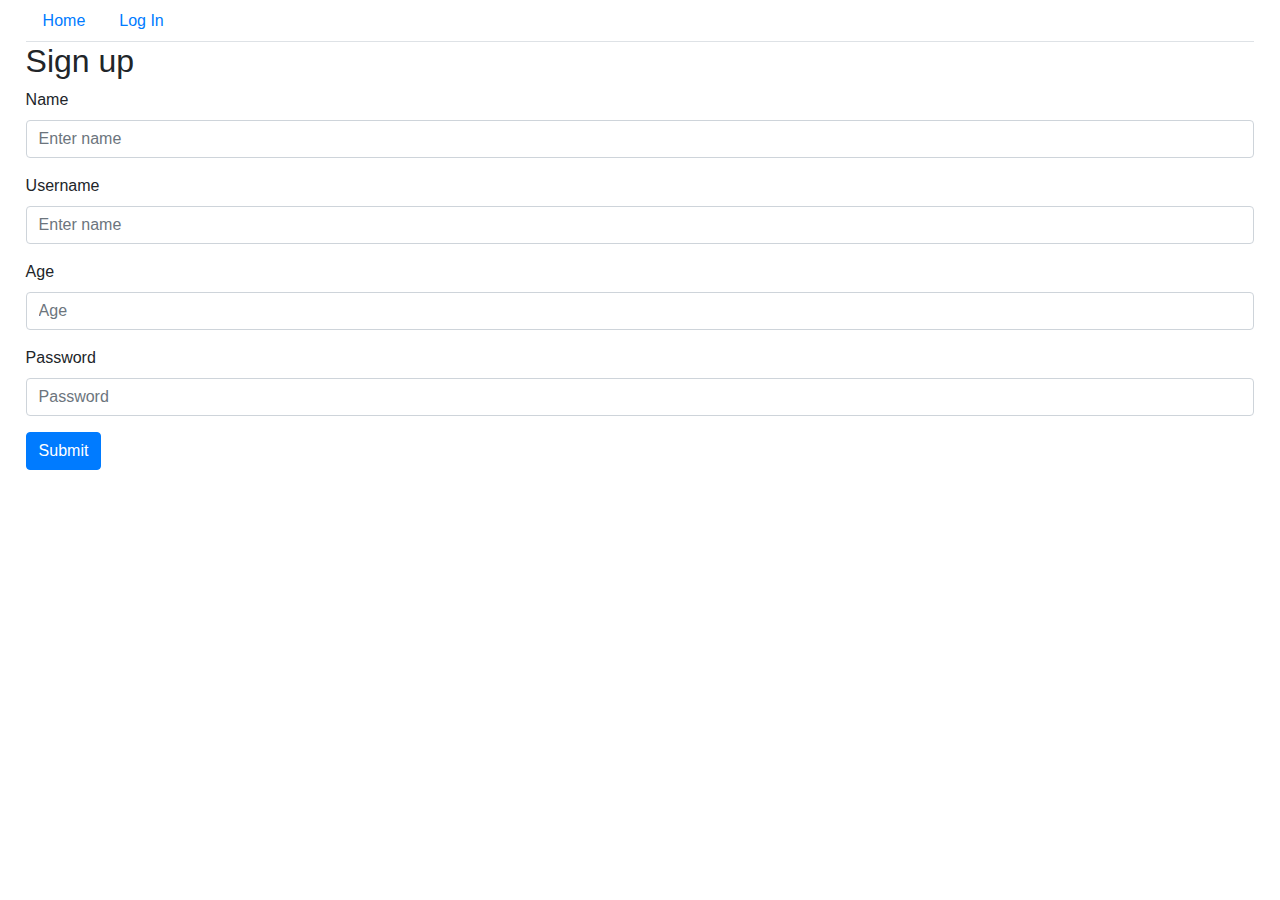
==== index.html @ e0f50b1c "cancel editing post button" ====
<!DOCTYPE html>
<html lang="en">
  <head>
    <meta charset="UTF-8" />
    <meta name="viewport" content="width=device-width, initial-scale=1.0" />
    <link
      rel="stylesheet"
      href="https://stackpath.bootstrapcdn.com/bootstrap/4.4.1/css/bootstrap.min.css"
      integrity="sha384-Vkoo8x4CGsO3+Hhxv8T/Q5PaXtkKtu6ug5TOeNV6gBiFeWPGFN9MuhOf23Q9Ifjh"
      crossorigin="anonymous"
    />
    <link rel="stylesheet" href="styles/main.css" />
    <title>Dreams</title>
  </head>
  <body>

    <div class="login-options" style="display: none;">
      <ul class="nav nav-tabs">
       
        <li class="nav-item">
          <a class="nav-link" href="index.html">Home</a>
        </li>
        <li class="nav-item">
          <a class="nav-link signup-link" href="index.html">Sign Up</a>
      </ul>    
     <h2>Log In</h2> 
      <form>
        <div class="form-group">
          <label for="log-in-username">Username</label>
          <input type="text" class="form-control" id="log-in-username" aria-describedby="emailHelp" placeholder="Enter username">
        </div>
        <div class="form-group">
          <label for="log-in-password">Password</label>
          <input type="password" class="form-control" id="log-in-password" placeholder="Password">
        </div>
        <button type="submit" class="btn btn-primary">Log In</button>
      </form>
    </div>

    <div class="sign-up-options">
      <ul class="nav nav-tabs">
       
        <li class="nav-item">
          <a class="nav-link" href="index.html">Home</a>
        </li>
        <li class="nav-item">
          <a class="nav-link login-link" href="index.html">Log In</a>
      </ul>    
      <h2>Sign up</h2>
      <form id = 'signup-form'>
        <div class="form-group">
          <label for='name'>Name</label>
          <input type="text" class="form-control val" id="InputName" aria-describedby="nameHelp" placeholder="Enter name">
        </div>
        <div class = 'form-group'>
            <label for="uesrname">Username</label>
            <input type ='text' class="form-control val" id="InputUserName" aria-describedby="nameHelp" placeholder="Enter name">

        </div>
        <div class="form-group">
            <label for="exampleInputPassword1">Age</label>
            <input type="number" class="form-control val" id="InputAge" placeholder="Age">
        </div>
        <div class="form-group">
          <label for="exampleInputPassword1">Password</label>
          <input type="password" class="form-control val" id="InputPassword" placeholder="Password">
        </div>

        <button type="submit" class="btn btn-primary">Submit</button>
      </form>
    </div>

    <div class="logged-in-options">
      <ul class="nav nav-tabs">
        <li class="nav-item">
          <a class="nav-link logout" href="index.html">Log Out</a>
        </li>
        <li class="nav-item">
          <a class="nav-link" href="#">Link</a>
        </li>
      </ul>

      <div id="main-container">
        <div id="user-info-container"></div>
        <div id="entries-link">

          <button type="button" class="btn btn-primary add-post">Add New Post</button>
        </div>



        <div class="card myForm" style="display: none;" id="form-post-container">
          <div class="form-popup card-body" id="myForm">
            <form class="form-container post-form">
              <h1 class="card-title">New Post</h1>
              <div class="form-group">
                <label for="post-title"><b>Title:</b></label>
                <input type="text" name="post-title" class="form-control" required>
              </div>
              <div class="form-group">
                <label for="post-desc"><b>Description:</b></label>
                <textarea name="post-desc" id="post-desc" class="form-control" cols="50" rows="10" placeholder="write your dream"></textarea>
              </div>
              <div class="form-group">
                <p class="card-text">Make this post public</p>
                <label class="switch">
                  <input type="checkbox" name="public">
                  <span class="slider round"></span>
                </label>
              </div>

              <button class="btn btn-secondary cancel-update-btn" style="display: none;">Cancel</button>
              <button class="btn btn-primary update-btn" style="display: none;">Update Post!</button>
              <button type="submit" class="btn btn-primary new-post-btn">Post!</button>
            </form>
          </div>
        </div>


        <div class="card" id="entry-container">
          <div class="card-body entry-body">
            <h5 class="card-title node">Card Title</h5>
            <p class="card-text node"></p>

            <div class="node user-btns">
              <!-- <a href="#" class="btn btn-primary node make-public">Go Public</a> -->
              <a href="#" class="btn btn-secondary node edit-post">Edit Post</a>
              <!-- <a href="#" class="btn btn-danger node delete-post">Delete Post</a> -->
            </div>
            

            <hr class="line" />
            <br />
            <hr />
            <form id="comment-form">
              <div class="form-group">
                <textarea class="form-control" id="comment" rows="3"></textarea>
              </div>
              <button type="submit" class="btn btn-primary mb-2">
                Add comment
              </button>
            </form>
            <ul id="comment-list" class="list-group list-group-flush"></ul>
          </div>
        </div>
        <div id="other-links">
            <h5>Explore Public Post!</h5>
            <br>
        </div>
      </div>
    </div>
    <script
      src="https://code.jquery.com/jquery-3.4.1.slim.min.js"
      integrity="sha384-J6qa4849blE2+poT4WnyKhv5vZF5SrPo0iEjwBvKU7imGFAV0wwj1yYfoRSJoZ+n"
      crossorigin="anonymous"
    ></script>
    <script
      src="https://cdn.jsdelivr.net/npm/popper.js@1.16.0/dist/umd/popper.min.js"
      integrity="sha384-Q6E9RHvbIyZFJoft+2mJbHaEWldlvI9IOYy5n3zV9zzTtmI3UksdQRVvoxMfooAo"
      crossorigin="anonymous"
    ></script>
    <script
      src="https://stackpath.bootstrapcdn.com/bootstrap/4.4.1/js/bootstrap.min.js"
      integrity="sha384-wfSDF2E50Y2D1uUdj0O3uMBJnjuUD4Ih7YwaYd1iqfktj0Uod8GCExl3Og8ifwB6"
      crossorigin="anonymous"
    ></script>
    <script src="src/index.js"></script>
  </body>
</html>
---- styles/main.css ----
#main-container {
    display: grid;
 grid-template-areas:
    "header header"
    "myposts  post"
    "allposts  post";
    /* grid-template-columns: 30% auto;
    grid-template-rows: 25% auto; */
}

#user-info-container {
    grid-area: header;
    display: inline-flex;
    background: cyan;

}

#entries-link {
    grid-area: myposts ;

}

#entry-container, #form-post-container {
    grid-area: post;
}


#other-links {
    grid-area: allposts;
}

#other-links ul {
    height: 200px;
    overflow-y: scroll;
    scroll-behavior: auto;
}

#other-links li:hover {
    background-color: aquamarine;
}

html {
    margin-left: 2%;
    margin-right: 2%;
}


/* The switch - the box around the slider */
.switch {
    position: relative;
    display: inline-block;
    width: 60px;
    height: 34px;
  }
  
  /* Hide default HTML checkbox */
  .switch input {
    opacity: 0;
    width: 0;
    height: 0;
  }
  
  /* The slider */
  .slider {
    position: absolute;
    cursor: pointer;
    top: 0;
    left: 0;
    right: 0;
    bottom: 0;
    background-color: #ccc;
    -webkit-transition: .4s;
    transition: .4s;
  }
  
  .slider:before {
    position: absolute;
    content: "";
    height: 26px;
    width: 26px;
    left: 4px;
    bottom: 4px;
    background-color: white;
    -webkit-transition: .4s;
    transition: .4s;
  }
  
  input:checked + .slider {
    background-color: #2196F3;
  }
  
  input:focus + .slider {
    box-shadow: 0 0 1px #2196F3;
  }
  
  input:checked + .slider:before {
    -webkit-transform: translateX(26px);
    -ms-transform: translateX(26px);
    transform: translateX(26px);
  }
  
  /* Rounded sliders */
  .slider.round {
    border-radius: 34px;
  }
  
  .slider.round:before {
    border-radius: 50%;
  }
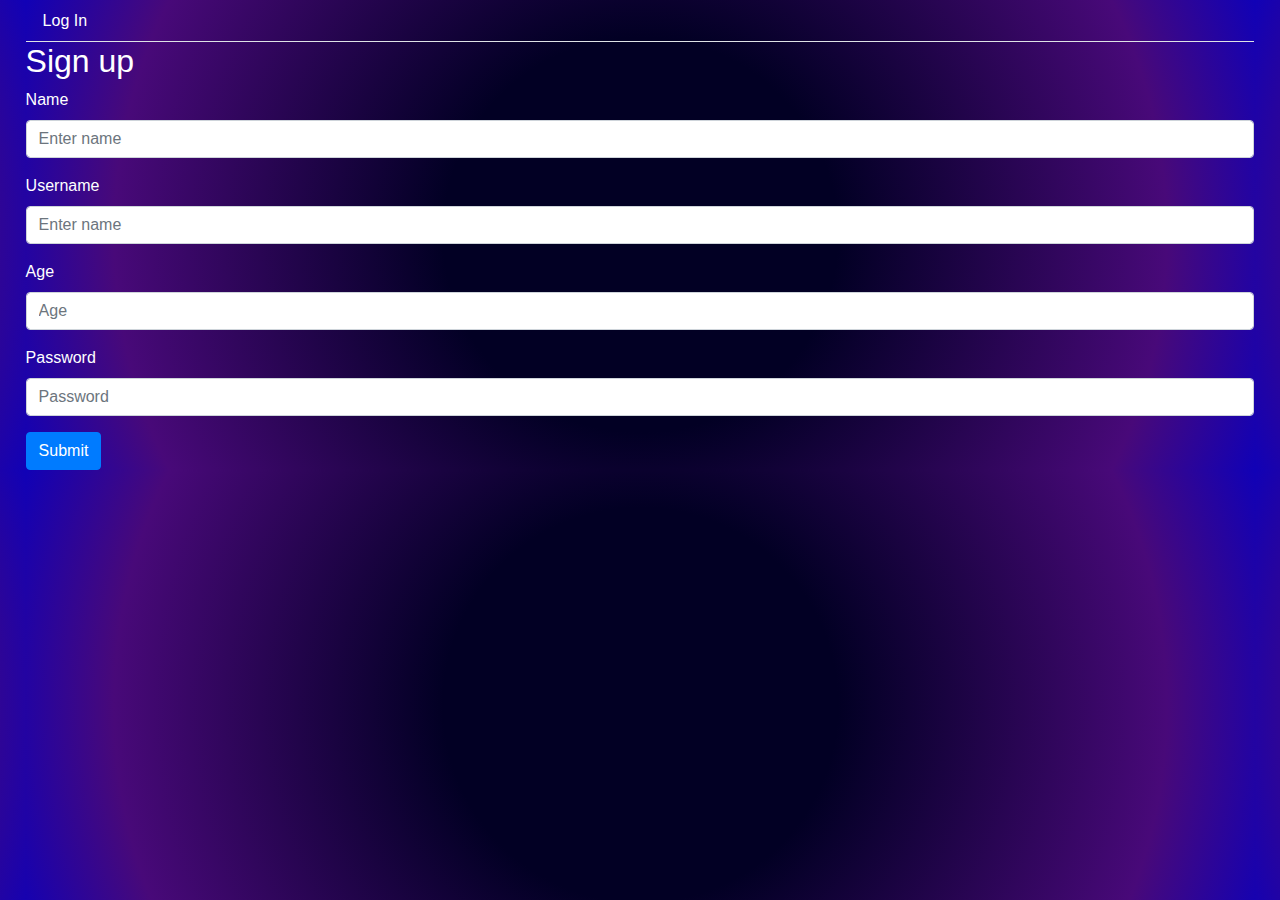
==== commit 6cff6c1a: "added some styling" ====
--- a/index.html
+++ b/index.html
@@ -18,13 +18,10 @@
       <ul class="nav nav-tabs">
        
         <li class="nav-item">
-          <a class="nav-link" href="index.html">Home</a>
-        </li>
-        <li class="nav-item">
           <a class="nav-link signup-link" href="index.html">Sign Up</a>
       </ul>    
+      <form id="login-form">
      <h2>Log In</h2> 
-      <form>
         <div class="form-group">
           <label for="log-in-username">Username</label>
           <input type="text" class="form-control" id="log-in-username" aria-describedby="emailHelp" placeholder="Enter username">
@@ -39,15 +36,12 @@
 
     <div class="sign-up-options">
       <ul class="nav nav-tabs">
-       
-        <li class="nav-item">
-          <a class="nav-link" href="index.html">Home</a>
-        </li>
         <li class="nav-item">
           <a class="nav-link login-link" href="index.html">Log In</a>
+        </li>
       </ul>    
+      <form id = 'signup-form'>
       <h2>Sign up</h2>
-      <form id = 'signup-form'>
         <div class="form-group">
           <label for='name'>Name</label>
           <input type="text" class="form-control val" id="InputName" aria-describedby="nameHelp" placeholder="Enter name">
@@ -75,13 +69,10 @@
         <li class="nav-item">
           <a class="nav-link logout" href="index.html">Log Out</a>
         </li>
-        <li class="nav-item">
-          <a class="nav-link" href="#">Link</a>
-        </li>
       </ul>
 
       <div id="main-container">
-        <div id="user-info-container"></div>
+        <div id="user-info-container" style="clear: both;"></div>
         <div id="entries-link">
 
           <button type="button" class="btn btn-primary add-post">Add New Post</button>
@@ -111,6 +102,8 @@
 
               <button class="btn btn-secondary cancel-update-btn" style="display: none;">Cancel</button>
               <button class="btn btn-primary update-btn" style="display: none;">Update Post!</button>
+              <button class="btn btn-danger delete-post-btn" style="display: none;">Delete</button>
+
               <button type="submit" class="btn btn-primary new-post-btn">Post!</button>
             </form>
           </div>
@@ -120,7 +113,7 @@
         <div class="card" id="entry-container">
           <div class="card-body entry-body">
             <h5 class="card-title node">Card Title</h5>
-            <p class="card-text node"></p>
+            <p class="card-text node card-paragraph"></p>
 
             <div class="node user-btns">
               <!-- <a href="#" class="btn btn-primary node make-public">Go Public</a> -->
@@ -140,12 +133,12 @@
                 Add comment
               </button>
             </form>
-            <ul id="comment-list" class="list-group list-group-flush"></ul>
+            <ul id="comment-list" class="list-group list-group-flush" placeholder="No Comments Yet!"></ul>
           </div>
         </div>
         <div id="other-links">
             <h5>Explore Public Post!</h5>
-            <br>
+            
         </div>
       </div>
     </div>
--- a/styles/main.css
+++ b/styles/main.css
@@ -1,3 +1,8 @@
+body {
+    background: rgb(2,0,36);
+    background: radial-gradient(circle, rgba(2,0,36,1) 30%, rgba(72,9,121,1) 80%, rgba(17,1,182,1) 100%);
+}
+
 #main-container {
     display: grid;
  grid-template-areas:
@@ -10,33 +15,78 @@
 
 #user-info-container {
     grid-area: header;
-    display: inline-flex;
+    display: inline-block;
     background: cyan;
+    font-family: 'Franklin Gothic Medium', 'Arial Narrow', Arial, sans-serif;
+    /* font-size: 20px; */
 
 }
 
 #entries-link {
     grid-area: myposts ;
+}
 
+#entries-link h3, #other-links h5{
+    color: white;
+    font-family: 'Lucida Sans', 'Lucida Sans Regular', 'Lucida Grande', 'Lucida Sans Unicode', Geneva, Verdana, sans-serif;
+}
+
+#entries-link ul {
+    overflow-y: scroll;
+    scroll-behavior: auto;
+    height: 350px;
+}
+
+#entries-link li:hover {
+    background-color: aqua;
 }
 
 #entry-container, #form-post-container {
     grid-area: post;
 }
 
+.card-body {
+    max-width: 30vw;
+    min-width: 30vw;
+}
 
 #other-links {
     grid-area: allposts;
 }
 
 #other-links ul {
-    height: 200px;
     overflow-y: scroll;
     scroll-behavior: auto;
+    height: 350px;
 }
+
+
 
 #other-links li:hover {
     background-color: aquamarine;
+}
+
+#comment-list { 
+    overflow-y: scroll;
+    scroll-behavior: auto;
+    max-height: 35vh;
+    min-height: 35vh;
+    max-width: 60vw;
+    align-items: center;
+    border: 5px double #1C95A4;
+border-radius: 13px 32px 30px 0px;
+}
+
+#comment-list:empty::after {
+    content: attr(placeholder);
+}
+
+
+.card-paragraph {
+    overflow-y: scroll;
+    scroll-behavior: auto;
+    max-height: 35vh;
+    min-height: 35vh
 }
 
 html {
@@ -44,6 +94,10 @@
     margin-right: 2%;
 }
 
+/* .card-text {
+    max-height: 20vh;
+    min-height: 20vh;
+} */
 
 /* The switch - the box around the slider */
 .switch {
@@ -106,4 +160,27 @@
   
   .slider.round:before {
     border-radius: 50%;
-  }+  }
+
+  .deleted, .deleted li {
+      background-color: grey;
+  }
+
+
+
+  .alignleft {
+	float: left;
+}
+.alignright {
+    float: right;
+    position: relative;
+    top: 12px;
+}
+
+#signup-form label, #signup-form h2, #login-form label, #login-form h2 {
+    color: white;
+}
+
+.nav-link {
+    color: white;
+}